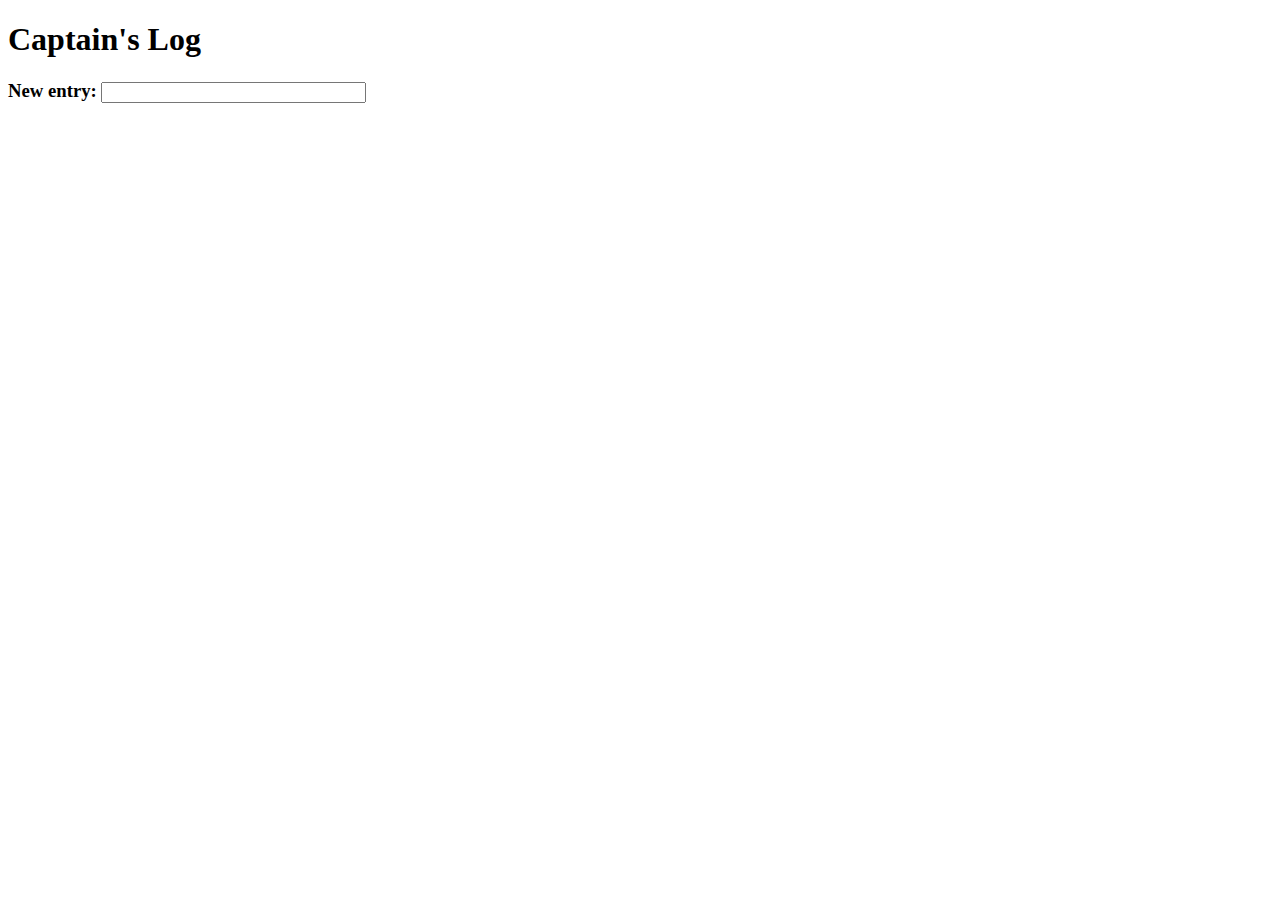
==== captainslog/index.html @ 63196b4c "Stores log in local storage" ====
<!DOCTYPE html>

<html>

<head>
    <meta charset="utf-8" />
    <title>Captain's Log</title>
    <link rel="stylesheet" href="style.css" />
    <script src="https://ajax.googleapis.com/ajax/libs/jquery/3.2.1/jquery.min.js"></script>
    <script>
        $(document).ready(function() {

		console.log(localStorage);

		if (localStorage.getItem("log") != undefined) {
			var pastInput = localStorage.getItem("log");
			$("#log").prepend(pastInput);
		}

		var log;
		$(document).keypress(function(e) {				//Code from https://stackoverflow.com/questions/979662/how-to-detect-pressing-enter-on-keyboard-using-jquery
    			if(e.which == 13) {
				var date = new Date();
				var entry = "<p>" + date + " - " + $("input").val() + "</p>";
				$("#log").prepend(entry);

				//Store log in local storage
				log = entry + log;
				localStorage.setItem("log", log);
				console.log(localStorage);
			}
		});
	})
    </script>
</head>

<body>
    <h1>Captain's Log</h1>
    <h3>New entry: <input type="text" id="msg" name="msg" size="30" /></h3>
    <div id="log"></div>
</body>
</html>
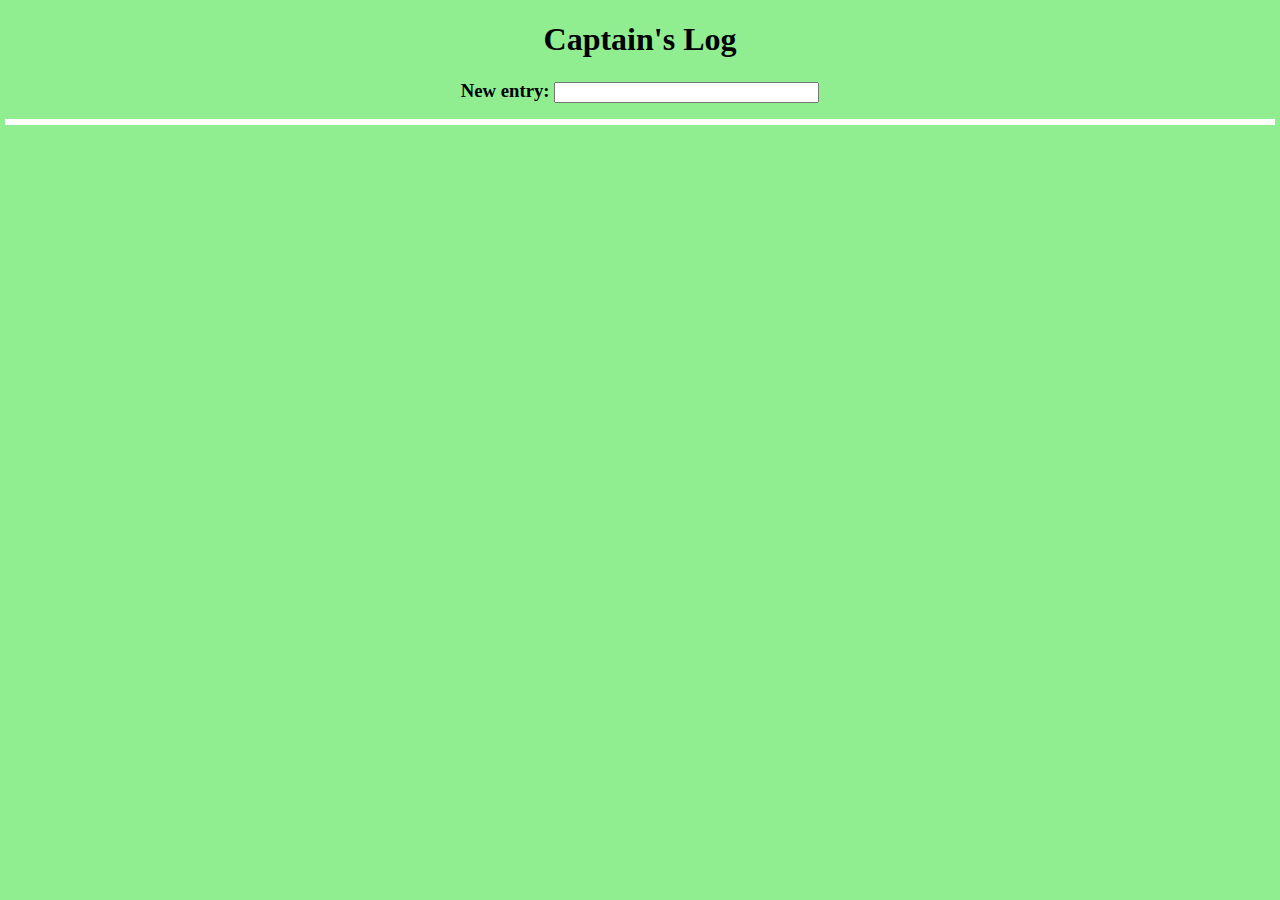
==== commit 55e6aeb4: "Fixed error with undefined log variable" ====
--- a/captainslog/index.html
+++ b/captainslog/index.html
@@ -10,14 +10,12 @@
     <script>
         $(document).ready(function() {
 
-		console.log(localStorage);
-
 		if (localStorage.getItem("log") != undefined) {
 			var pastInput = localStorage.getItem("log");
 			$("#log").prepend(pastInput);
 		}
 
-		var log;
+		var log = "";
 		$(document).keypress(function(e) {				//Code from https://stackoverflow.com/questions/979662/how-to-detect-pressing-enter-on-keyboard-using-jquery
     			if(e.which == 13) {
 				var date = new Date();
@@ -27,7 +25,6 @@
 				//Store log in local storage
 				log = entry + log;
 				localStorage.setItem("log", log);
-				console.log(localStorage);
 			}
 		});
 	})
--- a/captainslog/style.css
+++ b/captainslog/style.css
@@ -0,0 +1,10 @@
+body {
+	text-align: center;
+	background-color: lightgreen;
+}
+
+#log {
+	outline: solid;
+	outline-color: white;
+	background-color: lightgrey;
+}
